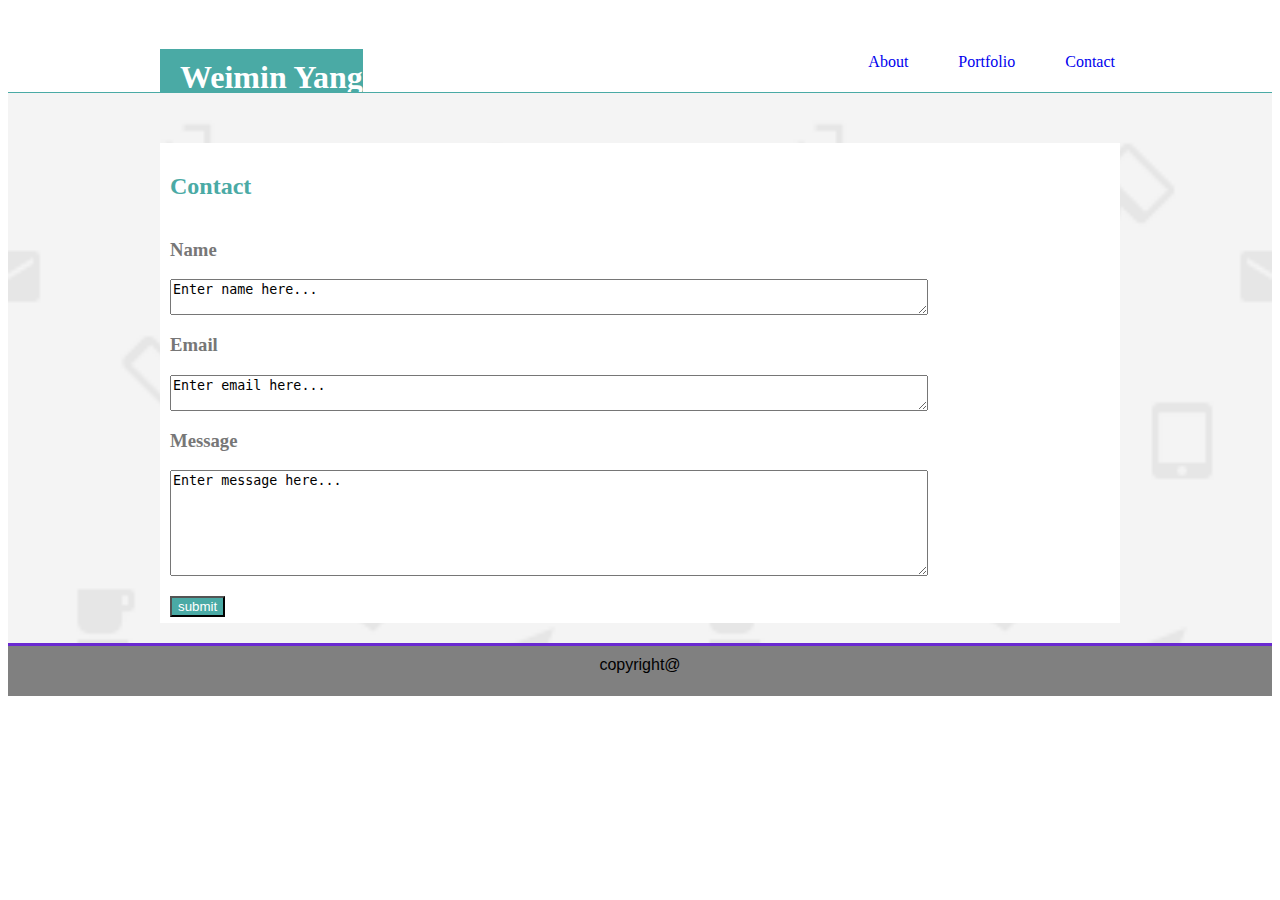
==== contact.html @ 41c36986 "1st implementation" ====
<!DOCTYPE html>
<html lang="en">
<head>
    <meta charset="UTF-8">
    <meta name="viewport" content="width=device-width, initial-scale=1.0">
    <meta http-equiv="X-UA-Compatible" content="ie=edge">
    <title>Contact</title>
    <link rel="stylesheet" href="./assets/css/style.css">
    
</head>
<body>
       <div class="wraper1">
        <section class="content1">
           <h1>Weimin Yang</h1>
           
           <!-- <button>contact</button> -->
           <a class="contact" href="contact.html">Contact</a>
           <a class="portfolio" href="portfolio.html">Portfolio</a>
           <a class="about" href="index.html">About</a>
        </section>
    </div>
   
        <div class="wraper2">
            <section class="content">

                <h2>Contact</h2>
                <div class="contact-container">
                    <h3>Name</h3>
                          
                    <textarea name="name" form="usrform">Enter name here...</textarea>
                    <h3>Email</h3>
                    <textarea name="email" form="usrform">Enter email here...</textarea>
                    <h3>Message</h3>
                    <textarea name="message" class="message-box" form="usrform">Enter message here...</textarea>
                     <button class="submit-button">submit</button>
                    </div>
            </section>
        </div>
   
    <div class = "footer">
        <p>copyright@</p>
    </div>
</body>
</html>
---- assets/css/style.css ----
.wraper1{
    position:relative;
    width:960px;
    padding:20px 0px 0px 0px;
    margin:0px auto;
    margin-bottom:0;
    text-align: center;

}
.content1 {
    
    display: inline-block;
    width: 100%;
    height:60px;
}
.content1 h1 {
    height: 100%;
    color: white;
    padding: 10px 0px 10px 20px;
}

h1{
    font-family:'Georgia', Times, Times New Roman, serif;
    
    padding:0px;
    float: left;
    background-color: #4aaaa5;
    
    
    margin-left: 0px;
    margin-right:0px;
    margin-bottom: 0px;
}

.about, .contact, .portfolio{
    float:right;
    padding:20px 20px 0 20px;
    margin:5px 5px 0 5px;
    text-decoration: none;

}
.contact{
    padding-right:0;
}
.wraper2{
    border-top:1px solid #4aaaa5;
    position:relative;
    background-color: aliceblue;
    margin-bottom: 0px;
    height:450px;
    color:#777777;
    padding: 50px;
    background-image: url('../images/email-pattern.png');
    background-size: 100%;
    background-repeat: repeat;
}
.content{
    width:960px;
    height: 480px;
    padding:0px;
    margin:0px auto;
    background:white;
}


.paragraph{

    float:left;
    width:900px;
    padding:20px;
    margin:0px;
    border-top: 1px solid #6a29d1;

}
img{
    
    margin-right:10px;
    
    
    float:left;
}
p{
    font-family: 'Arial', 'Helvetica Neue', Helvetica, sans-serif;
    text-align: justify;
}
h2{
    float: left;
    color: #4aaaa5;
    padding:10px;
    margin-left: 0px;
    margin-right:10px;
    margin-bottom: 10px;
}
.footer{
   
   height:50px;
    background: gray;
    border-top: 3px solid #6a29d1;
    margin:0 auto;
   
}

.footer p {
    margin-top: 10px;
    text-align: center;

}

.portfolio-image {
    background-size:cover;
    height: 50px;
    width: 250px;
    padding-top: 100px;
    margin-bottom:20px;
    float:left;
   margin-right:30px;
}
.portfoliop1 {
   background-image: url("../images/portfoliop1.jpg");
   
}
.portfoliop2 {
    background-image: url("../images/pp2.jpg");
    
 }
.portfoliop3 {
    background-image: url("../images/pp3.jpg");
   
 }
.portfoliop4 {
    background-image: url("../images/pp4.jpg");
    
 }
 .portfoliop5 {
    background-image: url("../images/pp5.jpg");
   
 }


.portfolio-image span {
    background-color:#4aaaa5;
    margin-top:50px;
    width:  100%;
    display: inline-block;
    color: white;
    text-align: center;
}
h3{
    float:left;
    width:100%;
}
textarea{
    float:left;
    width:80%;
}

button{
    float:left;
    background-color: #4aaaa5;
    color:white;
}

.message-box{
    height: 100px;
}

.submit-button {
    clear: both;
    margin-top: 20px;
}

.contact-container {
    padding: 10px;
}
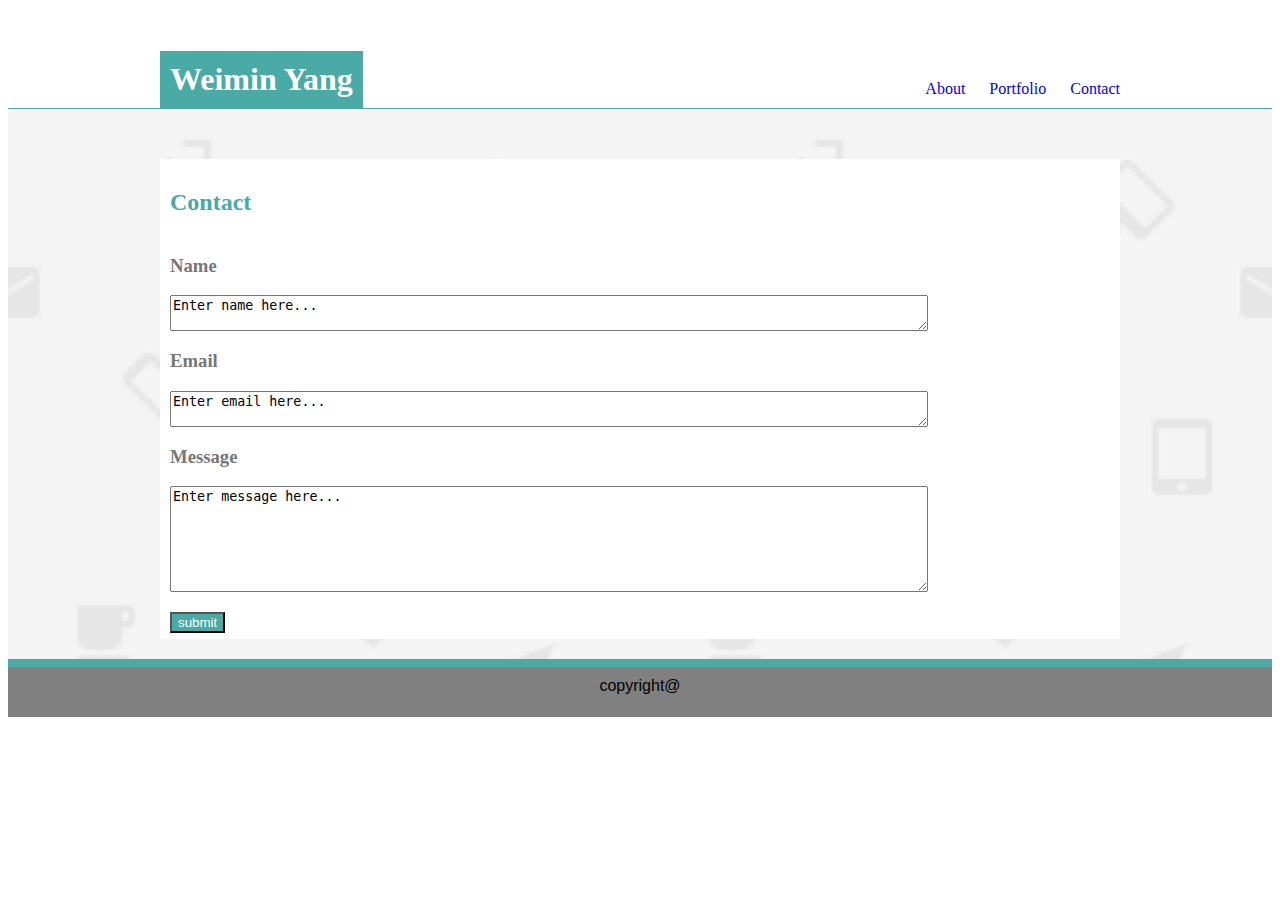
==== commit 11f7c0e6: "optimized" ====
--- a/contact.html
+++ b/contact.html
@@ -9,18 +9,21 @@
     
 </head>
 <body>
-       <div class="wraper1">
-        <section class="content1">
-           <h1>Weimin Yang</h1>
-           
-           <!-- <button>contact</button> -->
-           <a class="contact" href="contact.html">Contact</a>
-           <a class="portfolio" href="portfolio.html">Portfolio</a>
-           <a class="about" href="index.html">About</a>
-        </section>
-    </div>
+        <div class="header">
+       
+                <h1>Weimin Yang</h1>
+               
+                 <div class="nav">
+     
+                     <a class="about" href="index.html">About</a>
+                     <a class="portfolio" href="portfolio.html">Portfolio</a>
+                     <a class="contact" href="contact.html">Contact</a>
+                     
+                 </div>
+                      
+        </div>
    
-        <div class="wraper2">
+        <div class="wrapper">
             <section class="content">
 
                 <h2>Contact</h2>
--- a/assets/css/style.css
+++ b/assets/css/style.css
@@ -1,56 +1,58 @@
 
-.wraper1{
+.header{
+    
     position:relative;
+    clear:both;
     width:960px;
-    padding:20px 0px 0px 0px;
+    height:100px;
+    padding:0px 0px 0px 0px;
     margin:0px auto;
-    margin-bottom:0;
+    /* margin-bottom:0; */
     text-align: center;
+    
+}
+
+
+h1{
+    position: absolute;
+    left:0;
+    bottom: 0;
+    font-family:'Georgia', Times, Times New Roman, serif;
+    margin:0;
+    margin-block-start: 0;
+    color: white;
+    padding: 10px 10px 10px 10px;
+    float: left;
+    background-color: #4aaaa5;
+  
+  
+}
+
+.about,.contact,.portfolio{
+    padding:10px 0px 10px 20px;
+
+    text-decoration: none;
+}
+.nav{
+    padding:10px 0px 10px 20px;
+    float:right;
+    font-family:'Georgia', Times, Times New Roman, serif;
+    
+    position: absolute;
+    right:0;
+    bottom: 0;
 
 }
-.content1 {
-    
-    display: inline-block;
-    width: 100%;
-    height:60px;
-}
-.content1 h1 {
-    height: 100%;
-    color: white;
-    padding: 10px 0px 10px 20px;
-}
 
-h1{
-    font-family:'Georgia', Times, Times New Roman, serif;
-    
-    padding:0px;
-    float: left;
-    background-color: #4aaaa5;
-    
-    
-    margin-left: 0px;
-    margin-right:0px;
-    margin-bottom: 0px;
-}
-
-.about, .contact, .portfolio{
-    float:right;
-    padding:20px 20px 0 20px;
-    margin:5px 5px 0 5px;
-    text-decoration: none;
-
-}
-.contact{
-    padding-right:0;
-}
-.wraper2{
+.wrapper{
+    clear:both;
     border-top:1px solid #4aaaa5;
     position:relative;
     background-color: aliceblue;
     margin-bottom: 0px;
     height:450px;
     color:#777777;
-    padding: 50px;
+    padding:50px;
     background-image: url('../images/email-pattern.png');
     background-size: 100%;
     background-repeat: repeat;
@@ -67,13 +69,13 @@
 .paragraph{
 
     float:left;
-    width:900px;
+    /* width:960px; */
     padding:20px;
     margin:0px;
     border-top: 1px solid #6a29d1;
 
 }
-img{
+.photo{
     
     margin-right:10px;
     
@@ -96,7 +98,7 @@
    
    height:50px;
     background: gray;
-    border-top: 3px solid #6a29d1;
+    border-top: 8px solid #4aaaa5;
     margin:0 auto;
    
 }
@@ -108,13 +110,12 @@
 }
 
 .portfolio-image {
-    background-size:cover;
-    height: 50px;
+    /* background-size:cover; */
+    height: 150px;
     width: 250px;
-    padding-top: 100px;
     margin-bottom:20px;
     float:left;
-   margin-right:30px;
+    margin-right:30px;
 }
 .portfoliop1 {
    background-image: url("../images/portfoliop1.jpg");
@@ -138,13 +139,15 @@
  }
 
 
-.portfolio-image span {
-    background-color:#4aaaa5;
-    margin-top:50px;
-    width:  100%;
-    display: inline-block;
+
+.profile{
+    font-family: 'Arial', 'Helvetica Neue', Helvetica, sans-serif;
+    font-size: 20px;
+    background-color: #4aaaa5;
     color: white;
     text-align: center;
+    margin-top: 110px;
+    padding:10px;
 }
 h3{
     float:left;
@@ -155,20 +158,19 @@
     width:80%;
 }
 
-button{
+.submit-button{
     float:left;
     background-color: #4aaaa5;
     color:white;
+    clear: both;
+    margin-top: 20px;
 }
 
 .message-box{
     height: 100px;
 }
 
-.submit-button {
-    clear: both;
-    margin-top: 20px;
-}
+
 
 .contact-container {
     padding: 10px;
